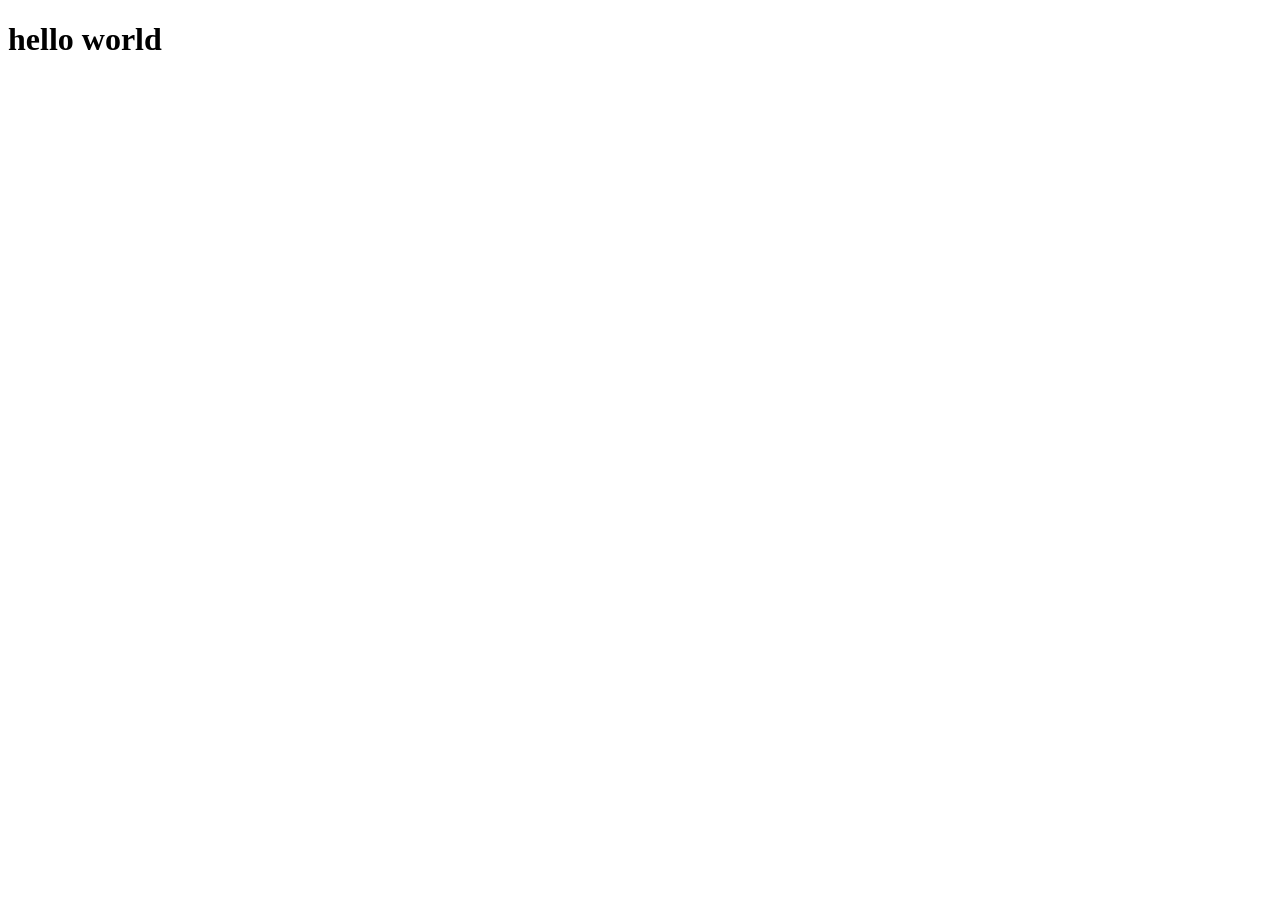
==== html/index.html @ c792fcf7 "1:47/06:06:25" ====
<!DOCTYPE html>
<html lang="en">
<head>
    <meta charset="UTF-8">
    <meta name="viewport" content="width=device-width, initial-scale=1.0">
    <title>first HTML</title>
</head>
<!--the is just a comment-->
<body>
 <h1>hello world</h1>
</body>
</html>
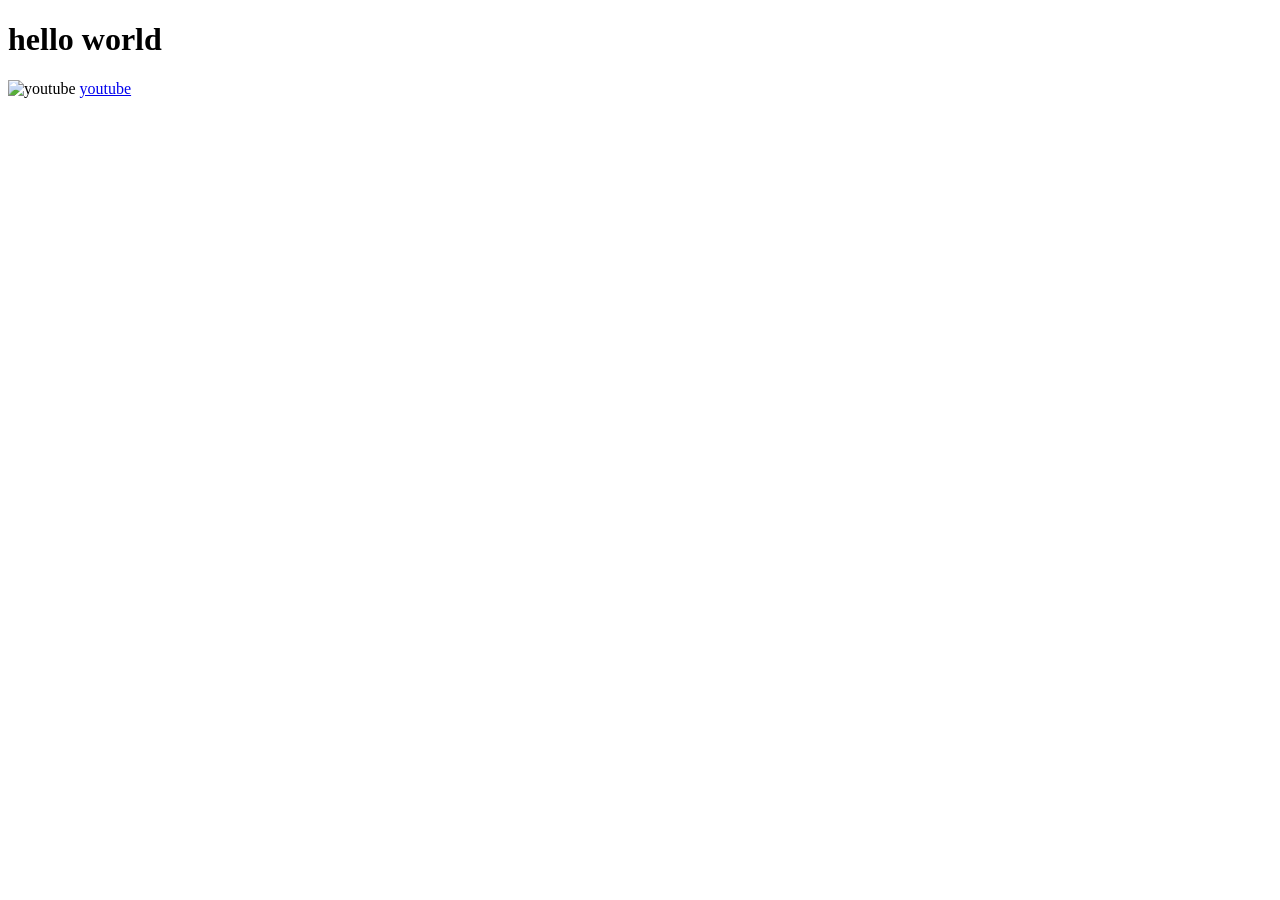
==== commit 102b12a1: "2:55/08062025" ====
--- a/html/index.html
+++ b/html/index.html
@@ -7,6 +7,9 @@
 </head>
 <!--the is just a comment-->
 <body>
- <h1>hello world</h1>
+<h1>hello world</h1>
+<image src="https://th.bing.com/th/id/ODLS.f280b3fd-f063-438d-bfe5-9393f9e976db?w=32&h=32&qlt=90&pcl=fffffc&o=6&pid=1.2"alt="youtube" "/>
+<a href ="https://www.youtube.com">youtube </a>
+
 </body>
 </html>
